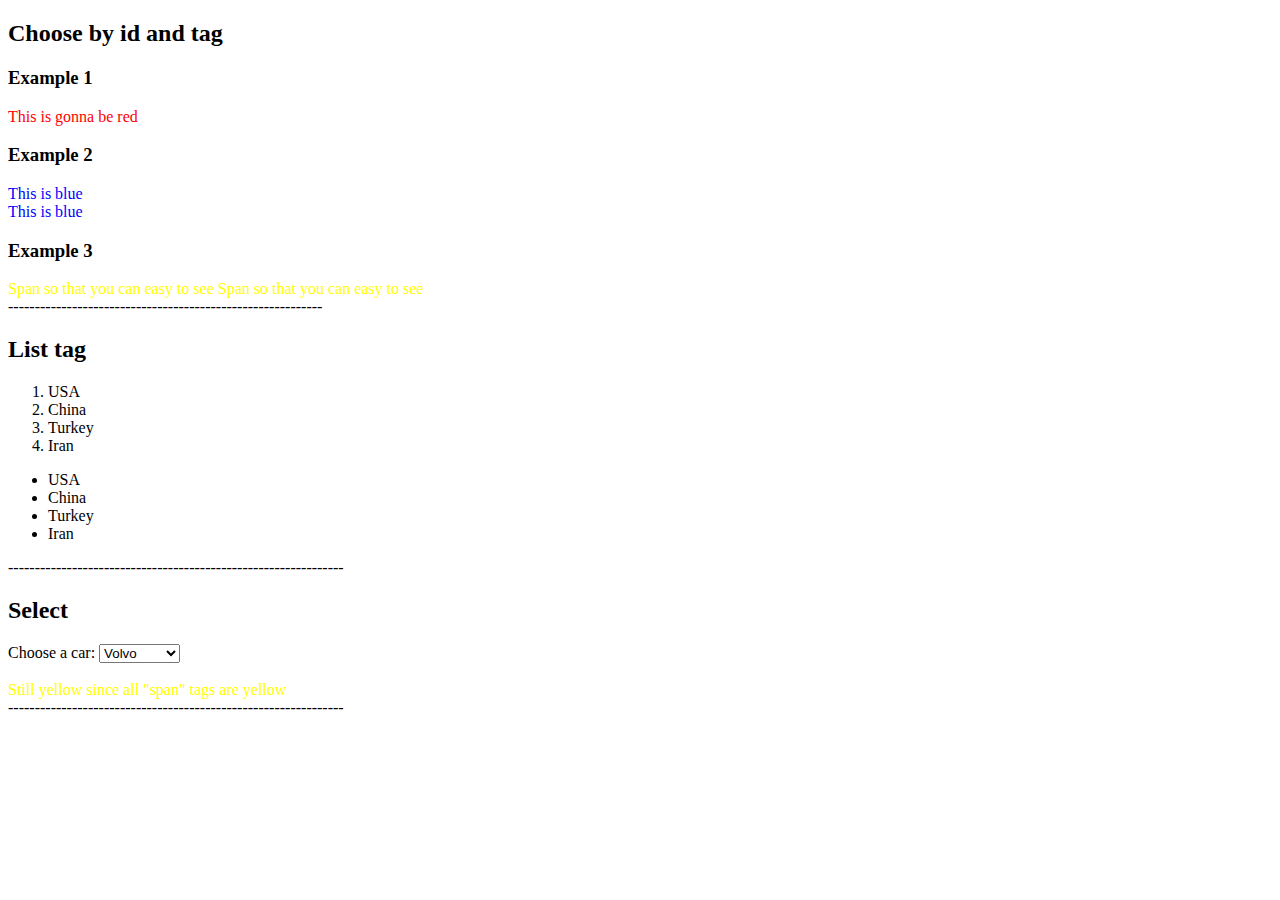
==== day_3/index.html @ a90543c2 "Third week" ====
<!DOCTYPE html>
<html lang="en">
    <head>
        <meta charset="UTF-8" />
        <meta name="viewport" content="width=device-width, initial-scale=1.0" />
        <title>Document</title>
        <link rel="stylesheet" href="index.css" />
    </head>
    <body>
        <div>
            <h2>Choose by id and tag</h2>

            <!-- Ex 1 -->
            <div>
                <h3>Example 1</h3>
                <div id="my-words">This is gonna be red</div>
                <!-- the browser will render even if there's same ids -->
                <!-- but it is NOT consider valid HTML -->
            </div>

            <div>
                <h3>Example 2</h3>
                <div class="blue">This is blue</div>
                <div class="blue">This is blue</div>
            </div>

            <div>
                <h3>Example 3</h3>
                <span>Span so that you can easy to see</span>
                <span>Span so that you can easy to see</span>
            </div>
        </div>

        <div>
            -----------------------------------------------------------
        </div>

        <div>
            <h2>List tag</h2>

            <ol>
                <li>USA</li>
                <li>China</li>
                <li>Turkey</li>
                <li>Iran</li>
            </ol>

            <ul>
                <li>USA</li>
                <li>China</li>
                <li>Turkey</li>
                <li>Iran</li>
            </ul>
        </div>

        <div>
            ---------------------------------------------------------------
        </div>

        <div>
            <h2>Select</h2>

            <label for="cars">Choose a car:</label>
            <!-- value of "for" attribute in label tag
                must be the same with that of "id" attribute in select tag -->
            <!-- currently, "name" att is not needed, but just keep it there -->
            <select name="" id="cars">
                <option value="volvo">Volvo</option>
                <option value="saab">Saab</option>
                <option value="mercedes">Mercedes</option>
                <option value="audi">Audi</option>
            </select>
        </div>

        <br />
        <span>Still yellow since all "span" tags are yellow</span>

        <div>
            ---------------------------------------------------------------
        </div>
    </body>
</html>
---- day_3/index.css ----
#my-words {
    color: red;
}

.blue {
    color: blue;
}

span {
    color: yellow;
}

/* box-shadow: [horizontal offset] [vertical offset] [blur radius] [optional spread radius] [color]; */
/* The horizontal offset (required) of the shadow, positive means the shadow will be on the right of the box, a negative offset will put the shadow on the left of the box.
The vertical offset (required) of the shadow, a negative one means the box-shadow will be above the box, a positive one means the shadow will be below the box.
The blur radius (required), if set to 0 the shadow will be sharp, the higher the number, the more blurred it will be, and the further out the shadow will extend. For instance a shadow with 5px of horizontal offset that also has a 5px blur radius will be 10px of total shadow.
The spread radius (optional), positive values increase the size of the shadow, negative values decrease the size. Default is 0 (the shadow is same size as blur).
Color (required). */
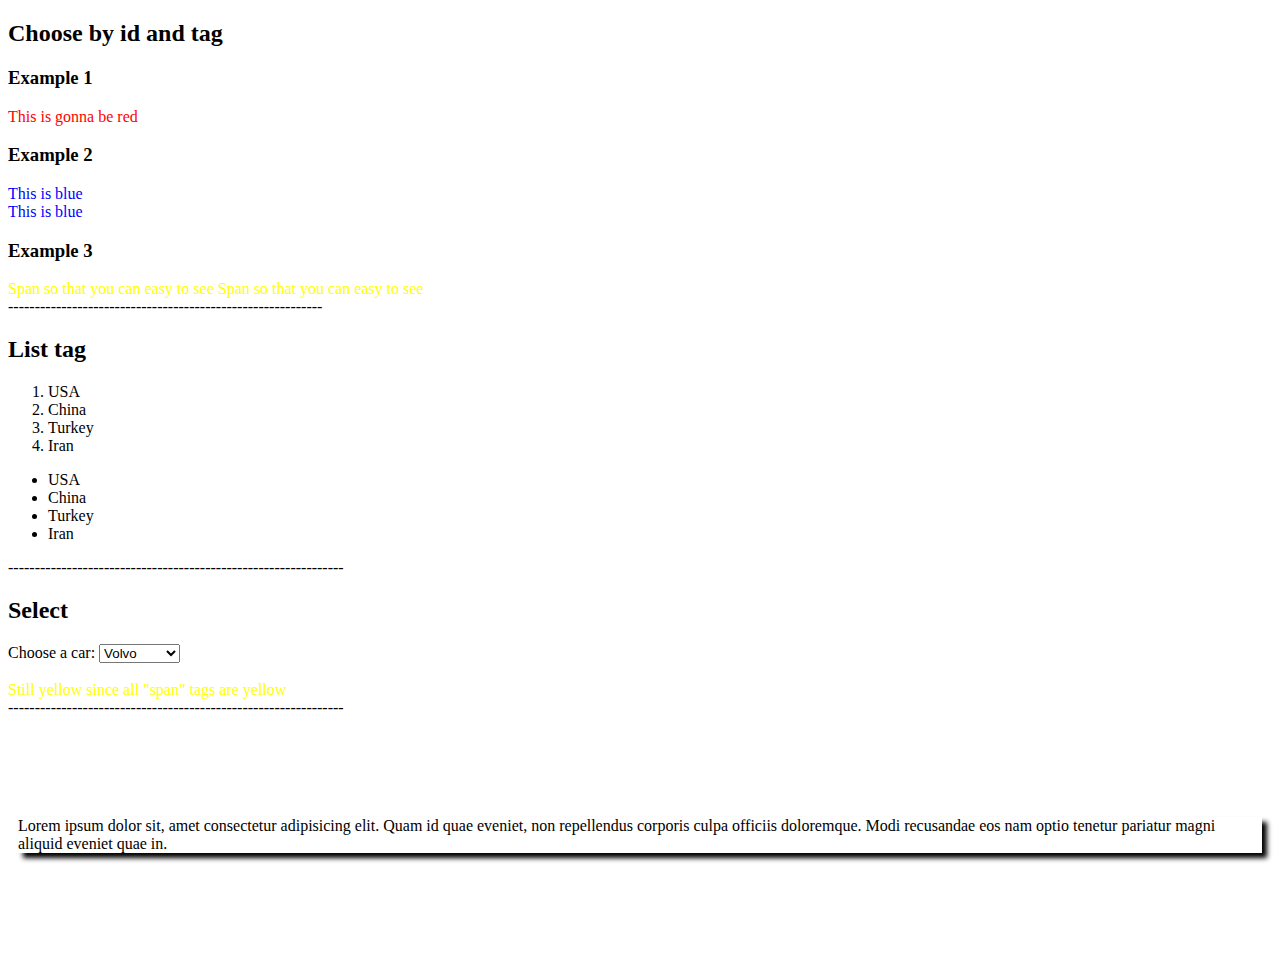
==== commit fc2f106b: "Third week (after teaching)" ====
--- a/day_3/index.html
+++ b/day_3/index.html
@@ -14,16 +14,18 @@
             <div>
                 <h3>Example 1</h3>
                 <div id="my-words">This is gonna be red</div>
+                <!-- id vs class -->
+
                 <!-- the browser will render even if there's same ids -->
                 <!-- but it is NOT consider valid HTML -->
             </div>
-
+            <!-- Ex 2 -->
             <div>
                 <h3>Example 2</h3>
                 <div class="blue">This is blue</div>
                 <div class="blue">This is blue</div>
             </div>
-
+            <!-- Ex 3 -->
             <div>
                 <h3>Example 3</h3>
                 <span>Span so that you can easy to see</span>
@@ -38,13 +40,14 @@
         <div>
             <h2>List tag</h2>
 
+            <!-- ordered list -->
             <ol>
                 <li>USA</li>
                 <li>China</li>
                 <li>Turkey</li>
                 <li>Iran</li>
             </ol>
-
+            <!-- unordered list -->
             <ul>
                 <li>USA</li>
                 <li>China</li>
@@ -78,5 +81,14 @@
         <div>
             ---------------------------------------------------------------
         </div>
+
+        <div>
+            <div class="example-box-shadow">
+                Lorem ipsum dolor sit, amet consectetur adipisicing elit. Quam
+                id quae eveniet, non repellendus corporis culpa officiis
+                doloremque. Modi recusandae eos nam optio tenetur pariatur magni
+                aliquid eveniet quae in.
+            </div>
+        </div>
     </body>
 </html>
--- a/day_3/index.css
+++ b/day_3/index.css
@@ -10,6 +10,11 @@
     color: yellow;
 }
 
+.example-box-shadow {
+    margin: 100px 10px;
+    box-shadow: 5px 5px 5px black;
+}
+
 /* box-shadow: [horizontal offset] [vertical offset] [blur radius] [optional spread radius] [color]; */
 /* The horizontal offset (required) of the shadow, positive means the shadow will be on the right of the box, a negative offset will put the shadow on the left of the box.
 The vertical offset (required) of the shadow, a negative one means the box-shadow will be above the box, a positive one means the shadow will be below the box.
